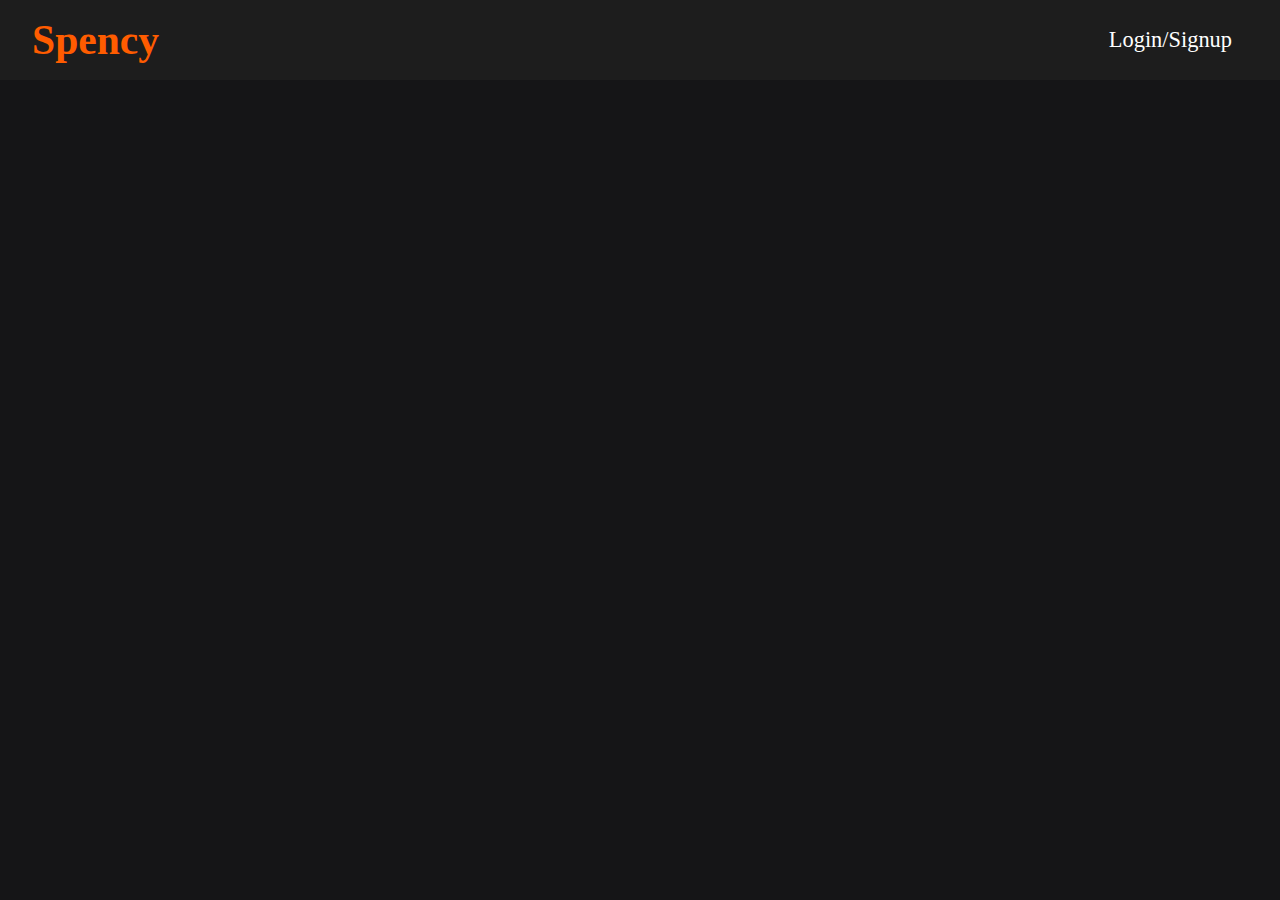
==== development_phase/frontend/index.html @ 98aa94b7 "Create header" ====
<!DOCTYPE html>
<html lang="en">
<head>
    <meta charset="UTF-8">
    <meta http-equiv="X-UA-Compatible" content="IE=edge">
    <meta name="viewport" content="width=device-width, initial-scale=1.0">
    <link rel="stylesheet" href="./styles/style.css">
    <title>Personal Expense Tracker | Home</title>
</head>
<body>
    <header>
        <h1>Spency</h1>
        <nav>
            <a href="./auth.html">Login/Signup</a>
        </nav>
    </header>
</body>
</html>
---- development_phase/frontend/styles/style.css ----
*, *::after, *::before{
    margin: 0;
    padding: 0;
}

:root{
    --primary: #151517;
    --secondary: #FFFFFF;
    --accent: #FF5C00;
    --positive: #00FF00;
    --negative: #FF0000;
    --box-bg: #1D1D1D;
}

a{
    text-decoration: none;
}

body{
    background-color: var(--primary);
    color: var(--secondary);
}

header{
    background-color: var(--box-bg);
    height: 80px;
    padding: .5 2
    rem;
    display: flex;
    justify-content: space-between;
    align-items: center;
}

header h1{
    color: var(--accent);
    font-size: 2.6rem;
    margin-left: 2rem;
}

header nav a{
    font-size: 1.4rem;
    margin-right: 3rem;
    color: var(--secondary);
}

header nav a:hover{
    text-decoration: underline;
}
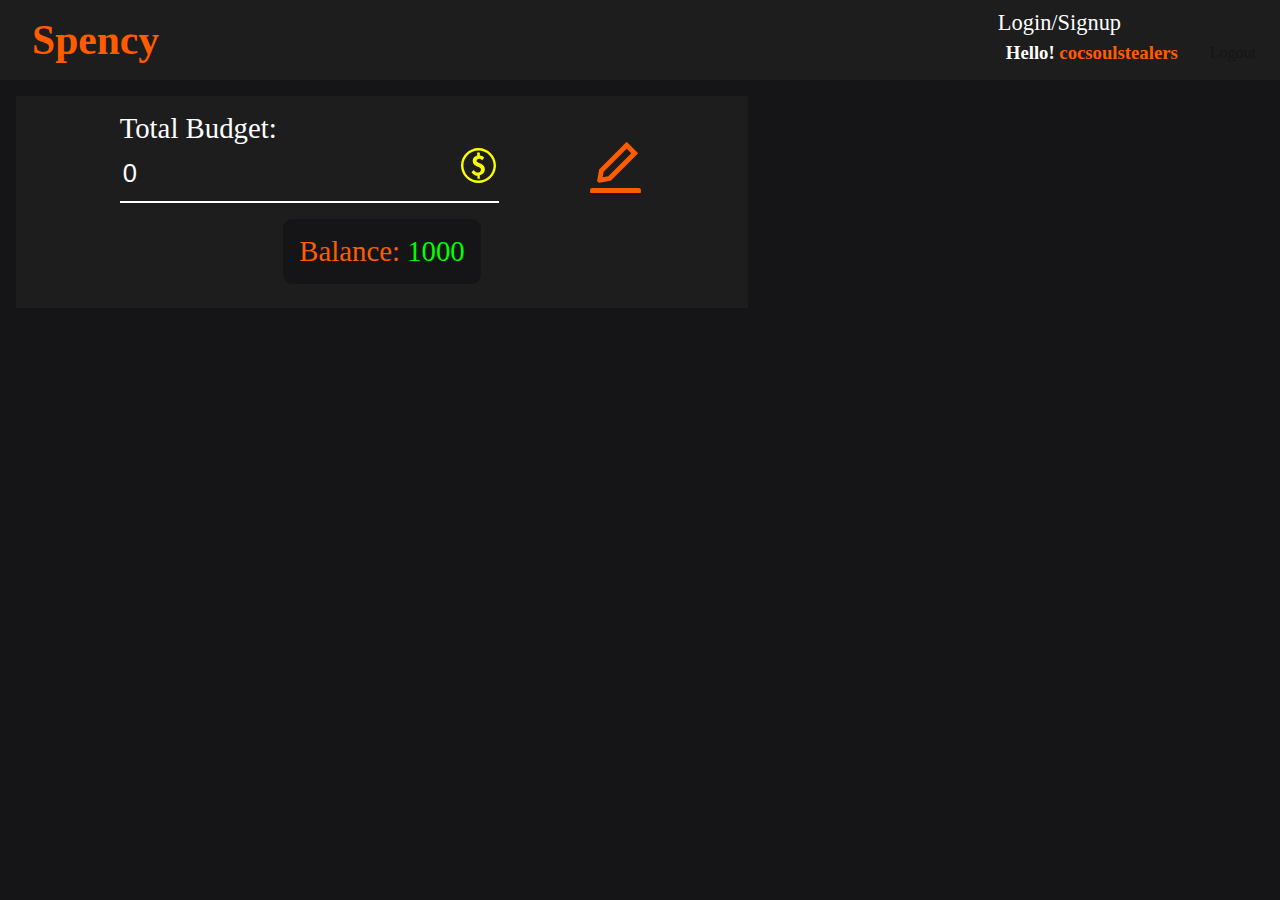
==== commit b8034c5e: "Create income input UI" ====
--- a/development_phase/frontend/index.html
+++ b/development_phase/frontend/index.html
@@ -5,14 +5,43 @@
     <meta http-equiv="X-UA-Compatible" content="IE=edge">
     <meta name="viewport" content="width=device-width, initial-scale=1.0">
     <link rel="stylesheet" href="./styles/style.css">
+    <link rel="stylesheet" href="./styles//index.css">
     <title>Personal Expense Tracker | Home</title>
 </head>
 <body>
     <header>
         <h1>Spency</h1>
         <nav>
-            <a href="./auth.html">Login/Signup</a>
+            <a href="./auth.html" class="login">Login/Signup</a>
+            <div class="user none">
+                <h3>Hello! <span class="user-name">cocsoulstealers</span></h3>
+                <div class="user-logout">Logout</div>
+            </div>
         </nav>
     </header>
+    <main>
+        <div class="col-1">
+            <div class="income-cnt">
+                <form action="">
+                    <div class="income">
+                        <label for="income">Total Budget:</label>
+                        <div class="income-inp">
+                            <input type="number" name="income" id="income" value="0" readonly>
+                            <div class="budget-logo">
+                                <img src="./assets/budget.svg" alt="">
+                            </div>
+                        </div>
+                    </div>
+                    <div class="edit-logo">
+                        <img src="./assets/edit.svg" alt="">
+                    </div>
+                </form>
+                <div class="balance-cnt">
+                    <div class="balance">Balance: <span class="high">1000</span></div>
+                </div>
+            </div>
+        </div>
+    </main>
+    <script src="./js/index.js"></script>
 </body>
 </html>--- a/development_phase/frontend/styles/index.css
+++ b/development_phase/frontend/styles/index.css
@@ -0,0 +1,106 @@
+header nav .user{
+    display: flex;
+    align-items: center;
+    justify-content: center;
+}
+
+header nav .user > *{
+    margin: 0 .5rem;
+}
+
+header nav .user h3 span{
+    color: var(--accent);
+}
+
+header nav .user .user-logout{
+    background-color: var(--secondary-transparent);
+    color: var(--primary);
+    padding: .5rem 1rem;
+    border-radius: 1rem;
+    cursor: pointer;
+}
+
+main{
+    margin: 1rem;
+}
+
+.income-cnt{
+    width: 700px;
+    background-color: var(--box-bg);
+    font-size: 1.8rem;
+    padding: 1rem;
+}
+
+.income-cnt form{
+    display: flex;
+    align-items: center;
+    justify-content: space-evenly;
+}
+
+input::-webkit-outer-spin-button,
+input::-webkit-inner-spin-button {
+  -webkit-appearance: none;
+  margin: 0;
+}
+
+/* Firefox */
+input[type=number] {
+  -moz-appearance: textfield;
+}
+
+.income-cnt input{
+    font-size: 1.6rem;
+    background-color: transparent;
+    color: var(--secondary);
+    border: 0;
+    border-bottom: 2px solid;
+    padding: .2rem;
+    outline: none;
+    height: 50px;
+}
+
+.income-cnt form .income{
+    display: flex;
+    flex-direction: column;
+}
+
+.income-cnt form .income .income-inp{
+    display: flex;
+    align-items: center;
+}
+
+.income-cnt form .income .income-inp .budget-logo{
+    height: 50px;
+    padding: .2rem;
+    border-bottom: 2px solid var(--secondary);
+}
+
+.income-cnt form .edit-logo{
+    cursor: pointer;
+    padding: .2rem;
+    align-self: flex-end;
+
+}
+
+.income-cnt .balance-cnt{
+    width: fit-content;
+    margin: 1rem auto .5rem auto;
+}
+
+.income-cnt .balance-cnt .balance{
+    color: var(--accent);
+    padding: 1rem;
+    background-color: var(--primary);
+    border-radius: .6rem;
+    border: 2px solid var(--secondary-transparent);
+}
+
+.income-cnt .balance-cnt .balance span.high{
+    color: var(--positive)
+}
+.income-cnt .balance-cnt .balance span.mid{
+    color: var(--accent)
+}
+.income-cnt .balance-cnt .balance span.low{
+    color: var(--negative)
+}